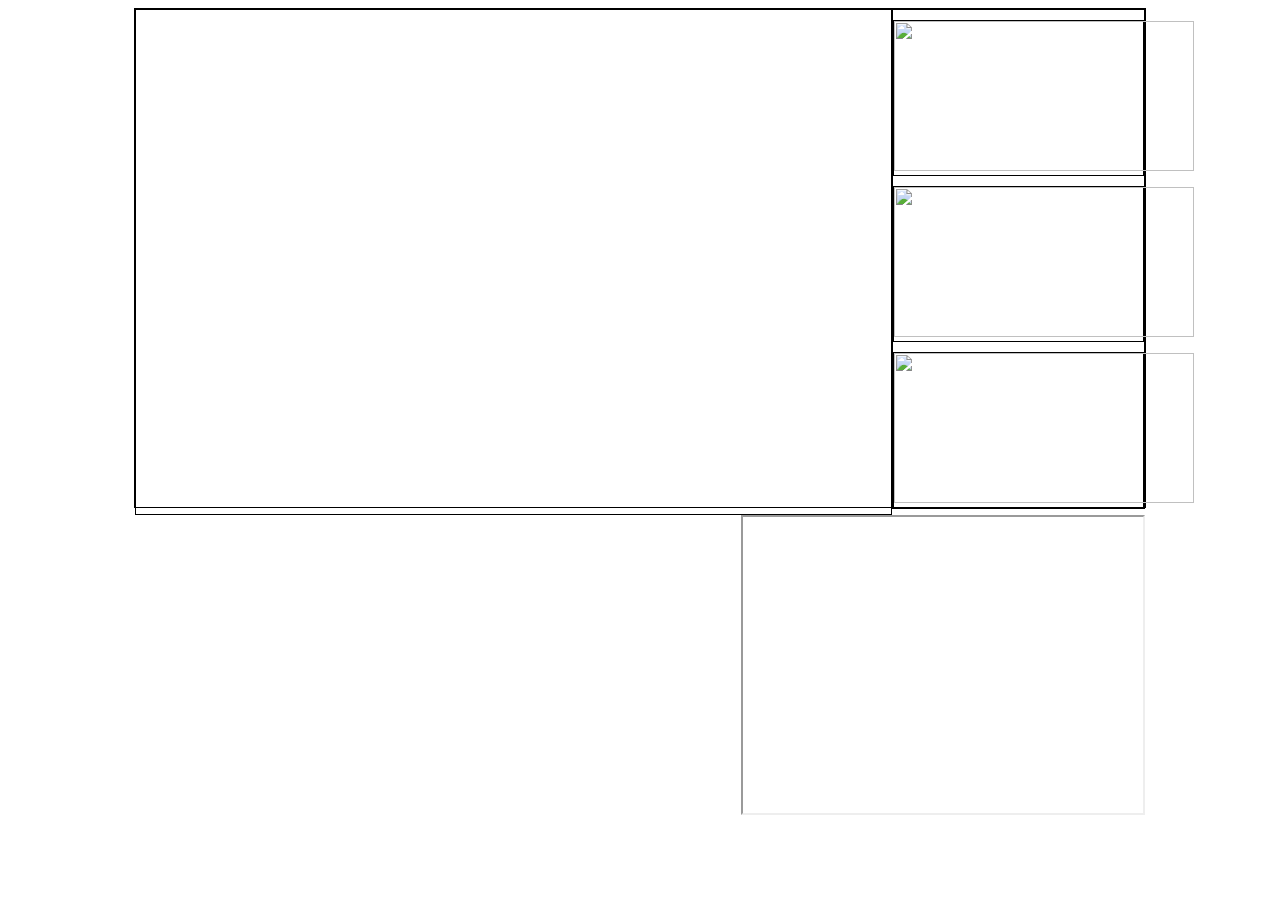
==== index.html @ c1124244 "upload site" ====
<!DOCTYPE html>
<html lang="en">

<head>
    <meta charset="UTF-8">
    <meta http-equiv="X-UA-Compatible" content="IE=edge">
    <meta name="viewport" content="width=device-width, initial-scale=1.0">
    <title>Document</title>
    <link rel="stylesheet" href="css/index.css">
</head>

<body>
    <div id="fb-root"></div>
    <script async defer crossorigin="anonymous"
        src="https://connect.facebook.net/vi_VN/sdk.js#xfbml=1&version=v13.0&appId=530673628277833&autoLogAppEvents=1"
        nonce="AJVVJcSR"></script>
    <div id="fb-root"></div>
    <script async defer crossorigin="anonymous"
        src="https://connect.facebook.net/vi_VN/sdk.js#xfbml=1&version=v13.0&appId=530673628277833&autoLogAppEvents=1"
        nonce="196wBVDC"></script>
    <div class="boxcenter">
        <div class="box">
            <div class="boxleft">
                <iframe  src="page/bai11.html" frameborder="0" name="main" width="100%" height="500px"></iframe>
                <div class="fb-like" data-href="https://hoangphucps22805.github.io/lab13bai1.github.io/" data-width=""
                    data-layout="box_count" data-action="like" data-size="small" data-share="true"></div>

            </div>

            <div class="boxright">
                <div class="anh">
                    <a href="page/bai11.html" target="main"> <img src="image/Screenshot 2022-02-17 225040.png"></a>


                </div>
                <div class="anh">
                    <a href="page/bai12.html" target="main"> <img src="image/Screenshot 2022-02-17 225149.png"></a>
                </div>
                <div class="anh">
                    <a href="page/bai13.html" target="main"> <img src="image/Screenshot 2022-02-17 225204.png"></a>
                </div>

            </div>
            <div class="trai">
                <div class="fb-comments" data-href="https://hoangphucps22805.github.io/lab13bai1.github.io/"
                    data-width="" data-numposts="5"></div>
            </div>
            <div class="phai">
                <iframe class="map"
                    src="https://www.google.com/maps/d/u/0/embed?mid=1HjrTftgpKVxORnj0Ui1uEbrw0FN5ewlz&ehbc=2E312F"
                    width="640" height="480"></iframe>
            </div>
        </div>
    </div>
    <footer>

    </footer>

    </div>
</body>

</html>
---- css/index.css ----
.boxcenter{
    width: 80%;
    margin: 0 auto;
    min-height: auto;
}
*{
    box-sizing: border-box;
}
.box{
    width: 100%;
    min-height: 500px;
    border: 1px solid black;
}
.boxleft{
    width: 75%;
    min-height: 500px;
    float: left;
    border: 1px solid black;
}
.boxright{
    
    width: 25%;
    min-height: 500px;
    float: left;
    border: 1px solid black;
}
.anh{
    
    margin-top: 10px;
    width: 100%;
    min-height: 150px;
    border: 1px solid black;
}
.anh img{
    width: 300px;
    height: 150px;
}

.phai{
    
    float: right;
    position: relative;
    width: 40%;
    height: 300px;
}
.trai{
    float: left;
    position: relative;
    
    width: 60%;
    height: 300px;
    
    
}
.map{
    float: left;
    height: 300px;
    position: absolute;
    width: 100%;
    
}
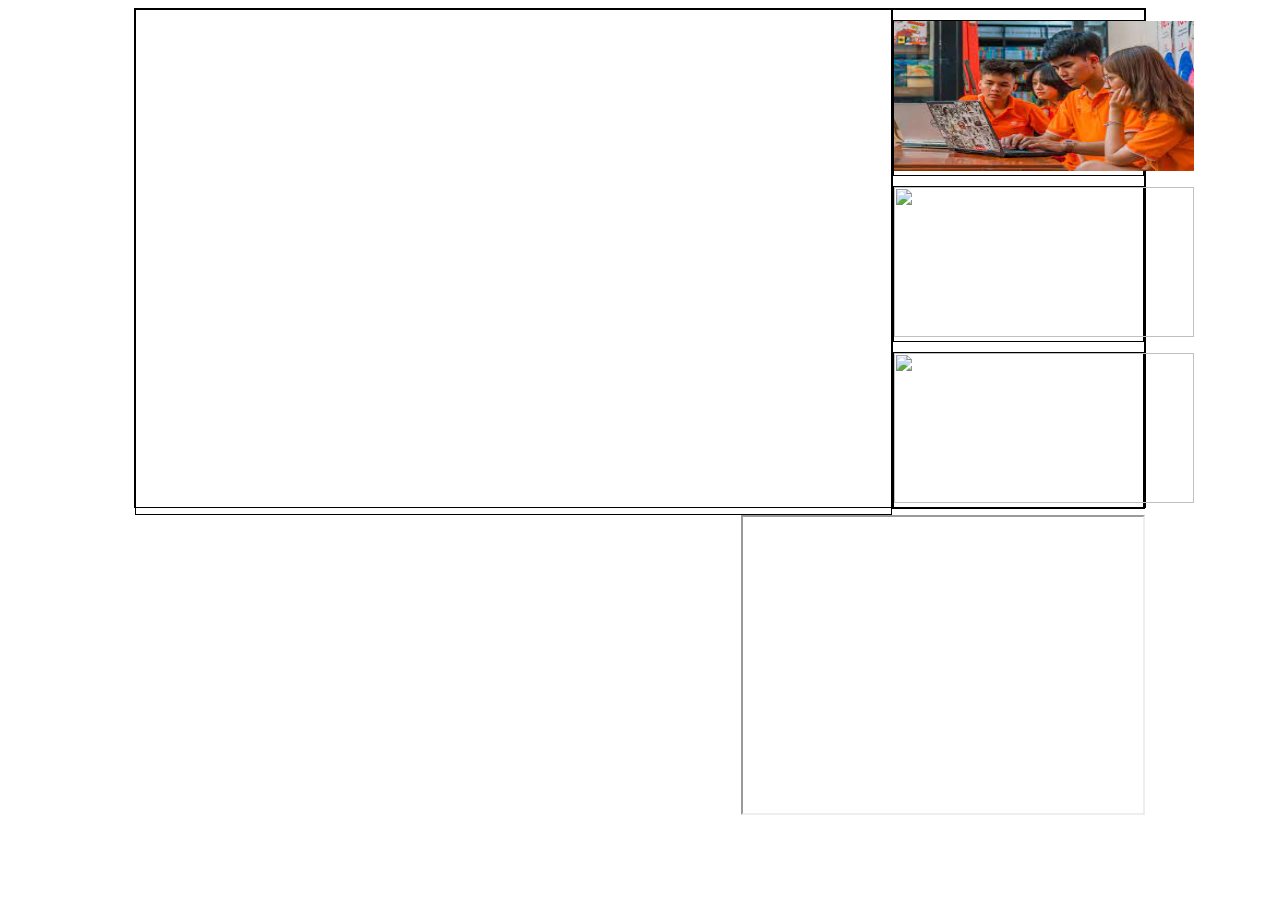
==== commit 417d898e: "tailen" ====
--- a/index.html
+++ b/index.html
@@ -29,7 +29,7 @@
 
             <div class="boxright">
                 <div class="anh">
-                    <a href="page/bai11.html" target="main"> <img src="image/Screenshot 2022-02-17 225040.png"></a>
+                    <a href="page/bai11.html" target="main"> <img src="image/hinh1.jfif"></a>
 
 
                 </div>
@@ -47,7 +47,7 @@
             </div>
             <div class="phai">
                 <iframe class="map"
-                    src="https://www.google.com/maps/d/u/0/embed?mid=1HjrTftgpKVxORnj0Ui1uEbrw0FN5ewlz&ehbc=2E312F"
+                    src="https://www.google.com/maps/d/embed?mid=1HXKbPDnPTYPcCLQkGBUgZUPpYmTS_oAD&ehbc=2E312F"
                     width="640" height="480"></iframe>
             </div>
         </div>
@@ -57,6 +57,7 @@
     </footer>
 
     </div>
+    <script src="https://uhchat.net/code.php?f=e3023f"></script>
 </body>
 
 </html>